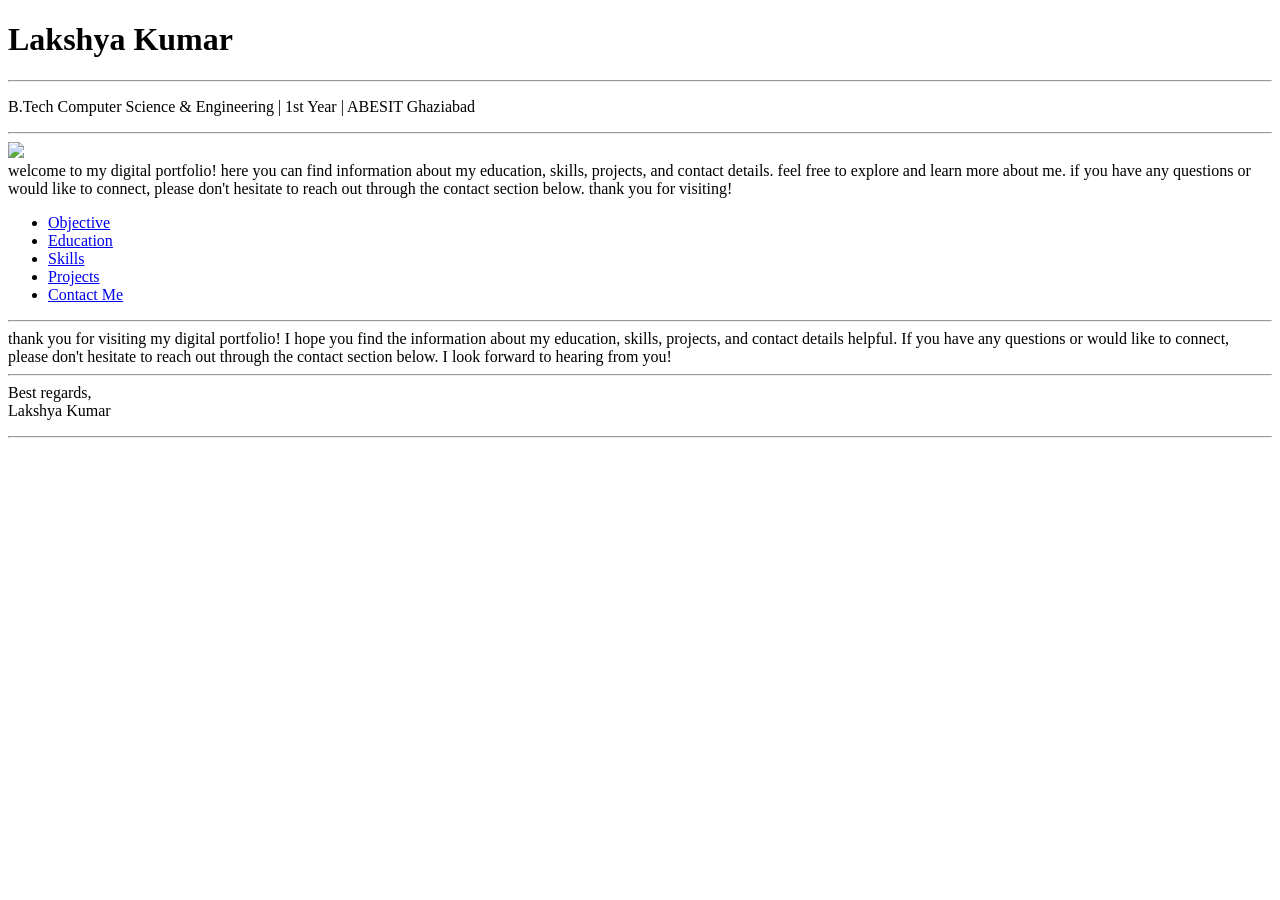
==== index.html @ e0c3ac55 "Add files via upload" ====
<!DOCTYPE html>
<html lang="en">
<head>
    <meta charset="UTF-8">
    <meta name="viewport" content="width=device-width, initial-scale=1.0">
    <title>digital portfolio</title>
</head>
<body>
    <link rel="stylesheet" href="css/style.css">


     <!-- 1. Structural Tags: Header -->
    <header>
        <h1>Lakshya Kumar</h1>
        <hr>
        <p>B.Tech Computer Science & Engineering | 1st Year | ABESIT Ghaziabad</p>
        <hr>
        <img src="assets/IMG_20251105_125252_117.jpg">
        <nav>
            welcome to my digital portfolio! here you can find information about my education, skills, projects, and contact details. feel free to explore and learn more about me. if you have any questions or would like to connect, please don't hesitate to reach out through the contact section below. thank you for visiting!
           
            <ul>
                <li><a href="objective.html">Objective</a></li>
                <li><a href="education.html">Education</a></li>
                <li><a href="skill.html">Skills</a></li>
                <li><a href="projects.html">Projects</a></li>
                <li><a href="contact.html">Contact Me</a></li>
            </ul>
        </nav>
        <hr>
        thank you for visiting my digital portfolio! I hope you find the information about my education, skills, projects, and contact details helpful. If you have any questions or would like to connect, please don't hesitate to reach out through the contact section below. I look forward to hearing from you!
        <hr>
        <p1 >Best regards,<br>Lakshya Kumar</p>
        <hr>
    </header>
    
</body>
</html>
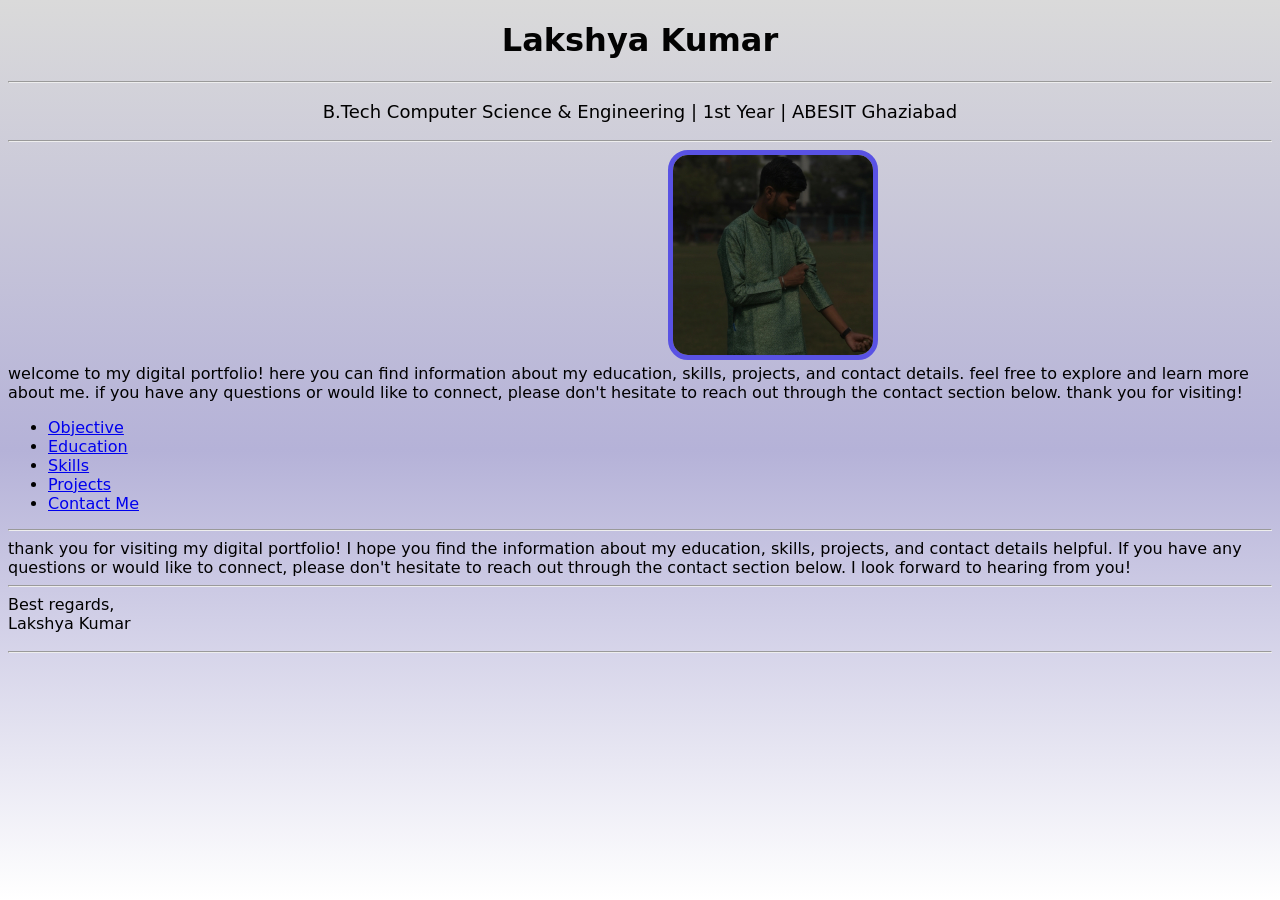
==== commit 698bdd0d: "Update index.html" ====
--- a/index.html
+++ b/index.html
@@ -6,7 +6,7 @@
     <title>digital portfolio</title>
 </head>
 <body>
-    <link rel="stylesheet" href="css/style.css">
+    <link rel="stylesheet" href="style.css">
 
 
      <!-- 1. Structural Tags: Header -->
@@ -15,7 +15,7 @@
         <hr>
         <p>B.Tech Computer Science & Engineering | 1st Year | ABESIT Ghaziabad</p>
         <hr>
-        <img src="assets/IMG_20251105_125252_117.jpg">
+        <img src="IMG_20251105_125252_117.jpg">
         <nav>
             welcome to my digital portfolio! here you can find information about my education, skills, projects, and contact details. feel free to explore and learn more about me. if you have any questions or would like to connect, please don't hesitate to reach out through the contact section below. thank you for visiting!
            
@@ -35,4 +35,4 @@
     </header>
     
 </body>
-</html>+</html>
--- a/style.css
+++ b/style.css
@@ -0,0 +1,35 @@
+h1{
+    color: rgb(3, 3, 3);
+    text-align: center;
+}
+p{
+    color: rgb(0, 0, 0);
+    text-align: center;
+    font-size: 18px;
+    align-items: center;
+}
+img{
+    height: 200px;
+    border-radius: 20px;
+    border-color: rgb(223, 46, 46);
+    border: 5px solid rgb(89, 82, 228);
+    margin-left: 660px;
+}
+body{
+    background-image: linear-gradient(rgb(218, 218, 218) ,rgb(181, 178, 216),rgb(255, 255, 255));
+    background-repeat: no-repeat;
+    background-position: center;
+    background-size: cover;
+    background-attachment: fixed;
+    font-family: system-ui, -apple-system, BlinkMacSystemFont, 'Segoe UI', Roboto, Oxygen, Ubuntu, Cantarell, 'Open Sans', 'Helvetica Neue', sans-serif;
+}
+table{
+    margin-left: 390px;
+}
+mark{
+    color: #3e76e7;
+}
+table{
+    padding: 0px;
+    align-items: center;
+}
